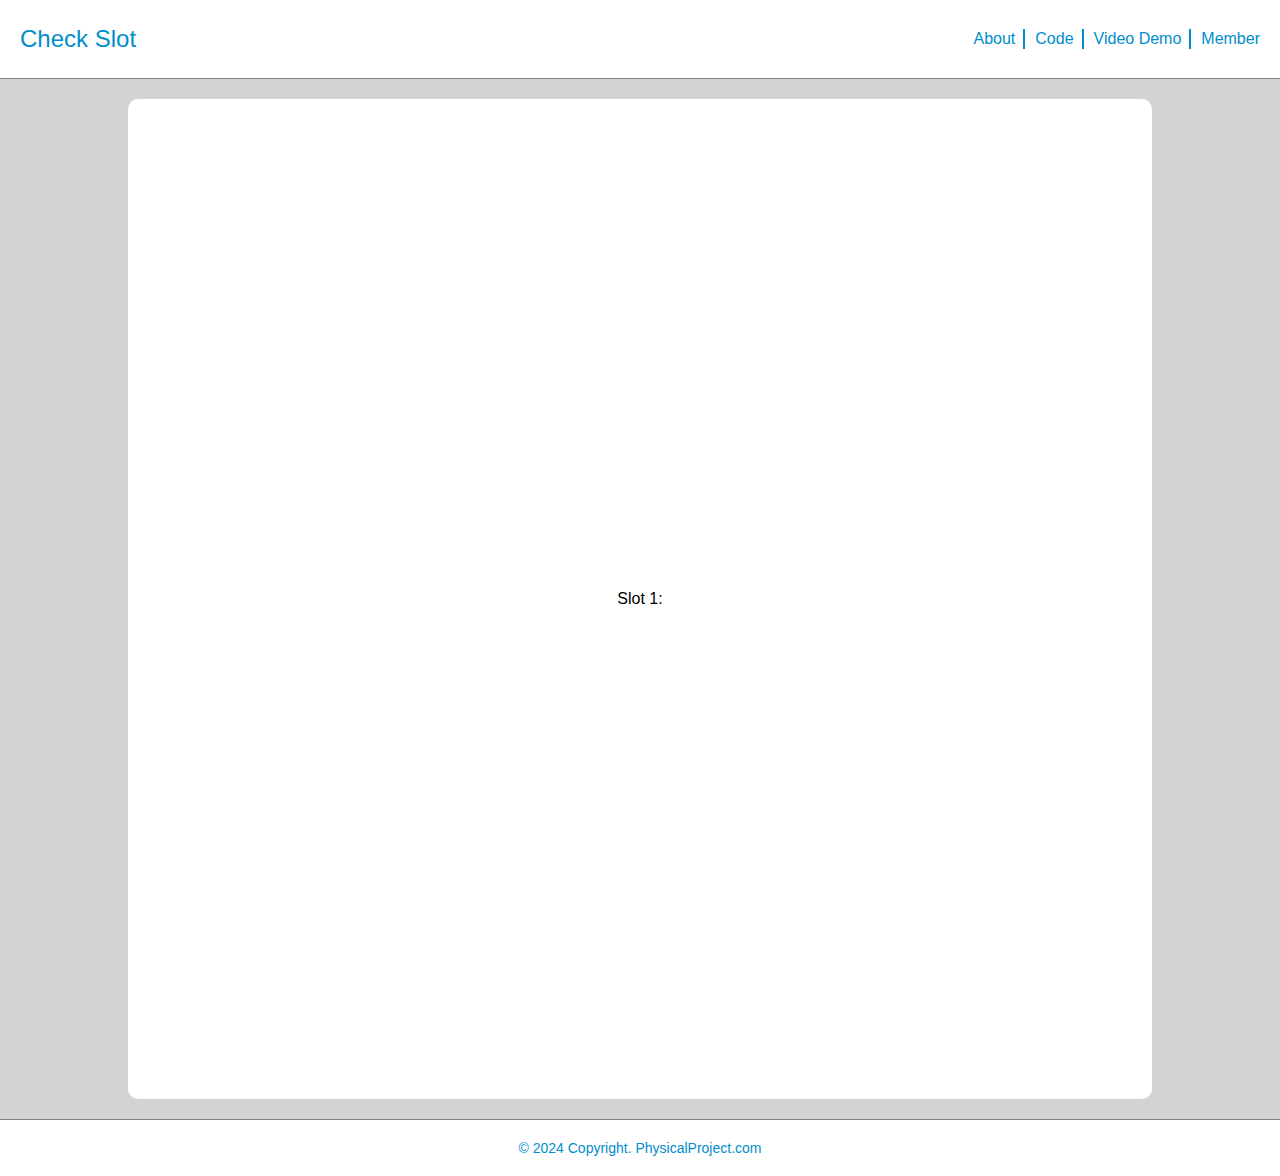
==== index.html @ 2abbc1c0 "V.1" ====
<!DOCTYPE html>
<html lang="en">
<head>
    <meta charset="UTF-8">
    <meta name="viewport" content="width=device-width, initial-scale=1.0">
    <title>Check Slot</title>
    <link rel="stylesheet" href="styles.css">
</head>
<body>
    <!-- Header -->
    <header>
        <nav>
            <a href="#main">Check Slot</a>
            <ul>
                <li><a href="./detail.html#about">About</a></li>
                <li><a href="./detail.html#code">Code</a></li>
                <li><a href="./detail.html#video">Video Demo</a></li>
                <li><a href="./detail.html#member">Member</a></li>
            </ul>
        </nav>
    </header>

    <main>
        <section class="container-main" id="#main">
            <div class="component">Slot 1: </div>
        </section>
        
    </main>

    <!-- Footer -->
    <footer>
        <p>&copy; 2024 Copyright. <a href="#">PhysicalProject.com</a></p>
    </footer>
</body>
</html>
---- styles.css ----
* {
    margin: 0;
    padding: 0;
    box-sizing: border-box;
}

body {
    font-family: Arial, sans-serif;
    background-color: #bfbfbf;
}

header {
    background-color: white;
    padding: 25px 20px;
    position: sticky;
    z-index: 1000;
    top: 0px;
    a {
        font-size: 24px;
        text-decoration: none;
        color: #008ECC;
        
    }
    a:hover {
        color: red;
    }
    border-bottom: 1px solid gray;
}

header nav {
    display: flex;
    justify-content: space-between;
    align-items: center;
}

header ul {
    list-style-type: none;
    display: flex;
    gap: 20px;
    position: relative;
}

header ul li a {
    color: #008ECC;
    text-decoration: none;
    font-size: 16px;
}

header ul li {
    position: relative;
}

header ul li:not(:last-child)::after {
    content: '';
    position: absolute;
    top: 50%; /* Centers it vertically */
    right: -10px; /* Position it to the right of the item */
    width: 2px; /* Width of the vertical line */
    height: 20px; /* Height of the vertical line */
    background-color: #008ECC; /* Color of the vertical line */
    transform: translateY(-50%); /* Center the line vertically */
}

main {
    display: flex;
    flex-direction: column;
    align-items: center;
    position: relative;
    background-color: #D3D3D3;
}


.container {
    position: relative;
    background-color: white;
    width: 100%;
    padding: 20px;
    text-align: center;
    border-top: 1px solid #D3D3D3;
    h2 {
        font-size: 32px;
        margin-bottom: 20px;
    }
}

.member-list {
    display: flex;
    justify-content: space-around;
    img {
        max-width: 20rem;
        max-height: 20rem;
        border-radius: 20px;
    }
}

.member {
    text-align: center;
    p {
        margin: 5px 0;
        font-size: 16px;
    }
}

.profile-pic {
    width: 120px;
    height: 120px;
    background-color: #d3d3d3;
    border-radius: 50%;
    margin-bottom: 10px;
}

/* Footer styling */
footer {
    background-color: white;
    color: #008ECC;
    text-align: center;
    padding: 20px;
    width: 100%;
    a {
        color: #008ECC;
        text-decoration: none;
        font-size: 14px;
    }
    p {
        font-size: 14px;
    }
    border-top: 1px solid gray;
}

.container-main {
    width: 80%;
    min-height: 1000px;
    display: flex;
    align-items: center;
    justify-content: center;
    background-color: white;
    margin-top: 20px;
    margin-bottom: 20px;
    border-radius: 10px;
    .component {
        display: flex;
        justify-content: space-around;
    }
}

/* Responsive Design: Stack sections on smaller screens */
@media (max-width: 768px) {
    .container {
        width: 80%;
    }
}
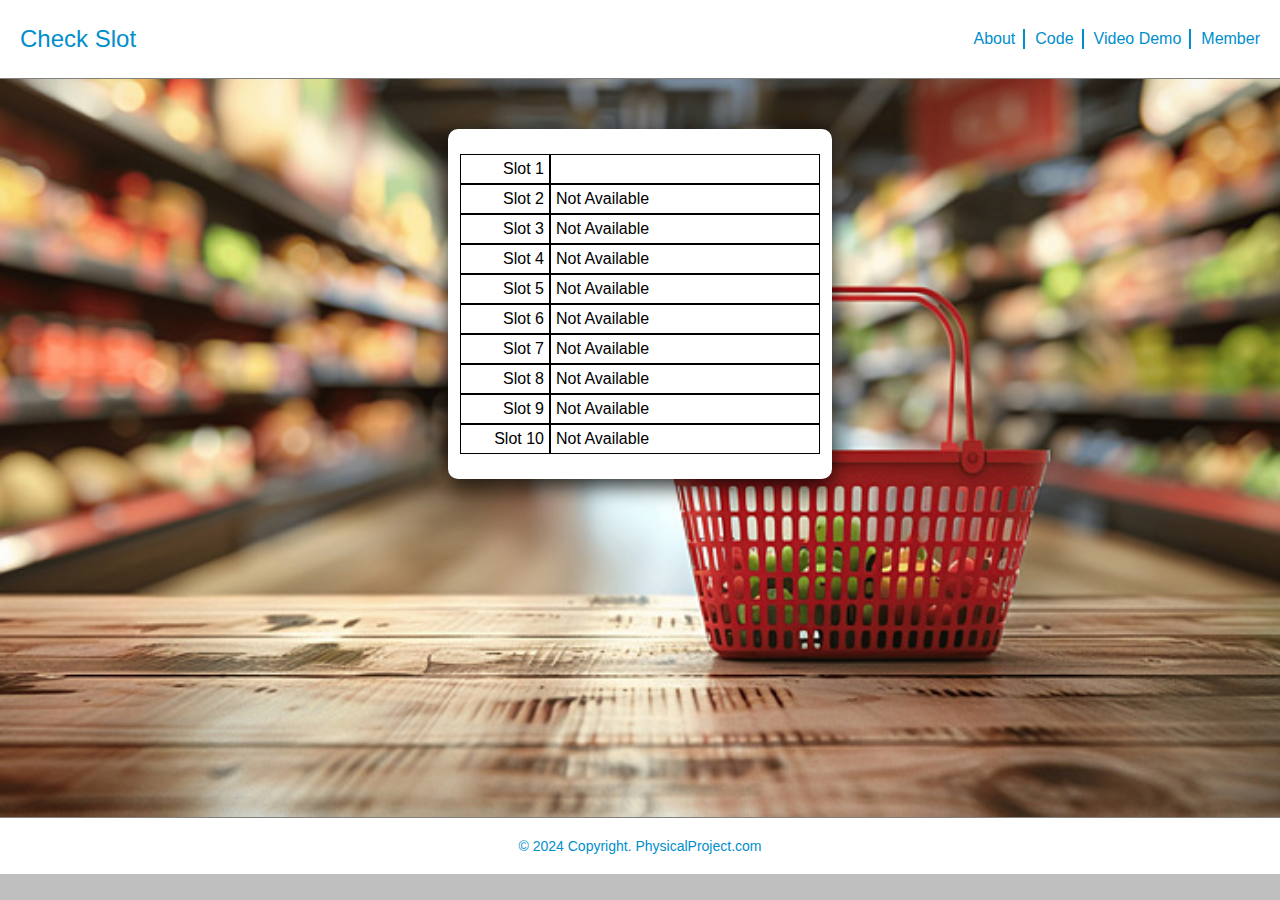
==== commit f3f6d3f9: "fix check slot page" ====
--- a/index.html
+++ b/index.html
@@ -5,6 +5,46 @@
     <meta name="viewport" content="width=device-width, initial-scale=1.0">
     <title>Check Slot</title>
     <link rel="stylesheet" href="styles.css">
+    <script src="paho.javascript-1.0.3/paho-mqtt.js"></script>
+<script>
+
+    function startConnect(){
+        client = new Paho.MQTT.Client("mqttdashboard.com", Number(8000), "dfsakhfljkasfhlajalhflajksbc");
+        client.onConnectionLost = onConnectionLost;
+        client.onMessageArrived = onMessageArrived;
+        
+        client.connect({onSuccess:onConnect});
+
+    }
+
+    function onConnect() {
+    console.log("onConnect");
+    client.subscribe("rubetterthangoldfish/1");
+    message = new Paho.MQTT.Message("Hello MQTT");
+    message.destinationName = "rubetterthangoldfish/1";
+    client.send(message);
+    }
+
+    function onConnectionLost(responseObject) {
+    if (responseObject.errorCode !== 0) {
+        console.log("onConnectionLost:"+responseObject.errorMessage);
+    }
+    }
+
+    function onMessageArrived(message) {
+    console.log("onMessageArrived:"+message.payloadString);
+    document.getElementById("messages").innerHTML += message.payloadString + "";
+    // document.getElementById("messages").innerHTML += "<br> "+ message.payloadString + "";
+    }
+    function startDisconnect(){
+        client.disconnect();
+        console.log("Disconnect");
+        document.getElementById("messages").innerHTML += "<br><span> Disconnected. </span>";
+    }
+
+    startConnect();
+
+</script>
 </head>
 <body>
     <!-- Header -->
@@ -20,9 +60,48 @@
         </nav>
     </header>
 
-    <main>
+    <main class="store">
         <section class="container-main" id="#main">
-            <div class="component">Slot 1: </div>
+            <div class="component-box">
+                <div class="small-left">Slot 1</div>
+                <div class="small-right" id="messages"></div>
+            </div>
+            <div class="component-box">
+                <div class="small-left">Slot 2</div>
+                <div class="small-right">Not Available</div>
+            </div>
+            <div class="component-box">
+                <div class="small-left">Slot 3</div>
+                <div class="small-right">Not Available</div>
+            </div>
+            <div class="component-box">
+                <div class="small-left">Slot 4</div>
+                <div class="small-right">Not Available</div>
+            </div>
+            <div class="component-box">
+                <div class="small-left">Slot 5</div>
+                <div class="small-right">Not Available</div>
+            </div>
+            <div class="component-box">
+                <div class="small-left">Slot 6</div>
+                <div class="small-right">Not Available</div>
+            </div>
+            <div class="component-box">
+                <div class="small-left">Slot 7</div>
+                <div class="small-right">Not Available</div>
+            </div>
+            <div class="component-box">
+                <div class="small-left">Slot 8</div>
+                <div class="small-right">Not Available</div>
+            </div>
+            <div class="component-box">
+                <div class="small-left">Slot 9</div>
+                <div class="small-right">Not Available</div>
+            </div>
+            <div class="component-box">
+                <div class="small-left">Slot 10</div>
+                <div class="small-right">Not Available</div>
+            </div>
         </section>
         
     </main>
--- a/styles.css
+++ b/styles.css
@@ -67,6 +67,7 @@
     align-items: center;
     position: relative;
     background-color: #D3D3D3;
+    min-height: 82vh;
 }
 
 
@@ -128,19 +129,38 @@
 }
 
 .container-main {
-    width: 80%;
-    min-height: 1000px;
+    width: 30%;
     display: flex;
+    flex-direction: column;
     align-items: center;
-    justify-content: center;
     background-color: white;
-    margin-top: 20px;
+    margin-top: 50px;
     margin-bottom: 20px;
     border-radius: 10px;
-    .component {
+    padding: 25px;
+    box-shadow: 0 8px 20px rgba(0, 0, 0, 0.799);
+    .component-box {
         display: flex;
-        justify-content: space-around;
+        justify-content: center;
+        width: 40vh;
+        .small-left, .small-right {
+            padding: 5px;
+            color: black;
+            border: 1px solid black;
+        }
+        .small-left{
+            text-align: right;
+            width: 10vh;
+        }
+        .small-right {
+            flex: 1;
+        }
     }
+}
+
+.store {
+    background-image: url(./img/SupermarketBG.jpg);
+    background-size: cover;
 }
 
 /* Responsive Design: Stack sections on smaller screens */
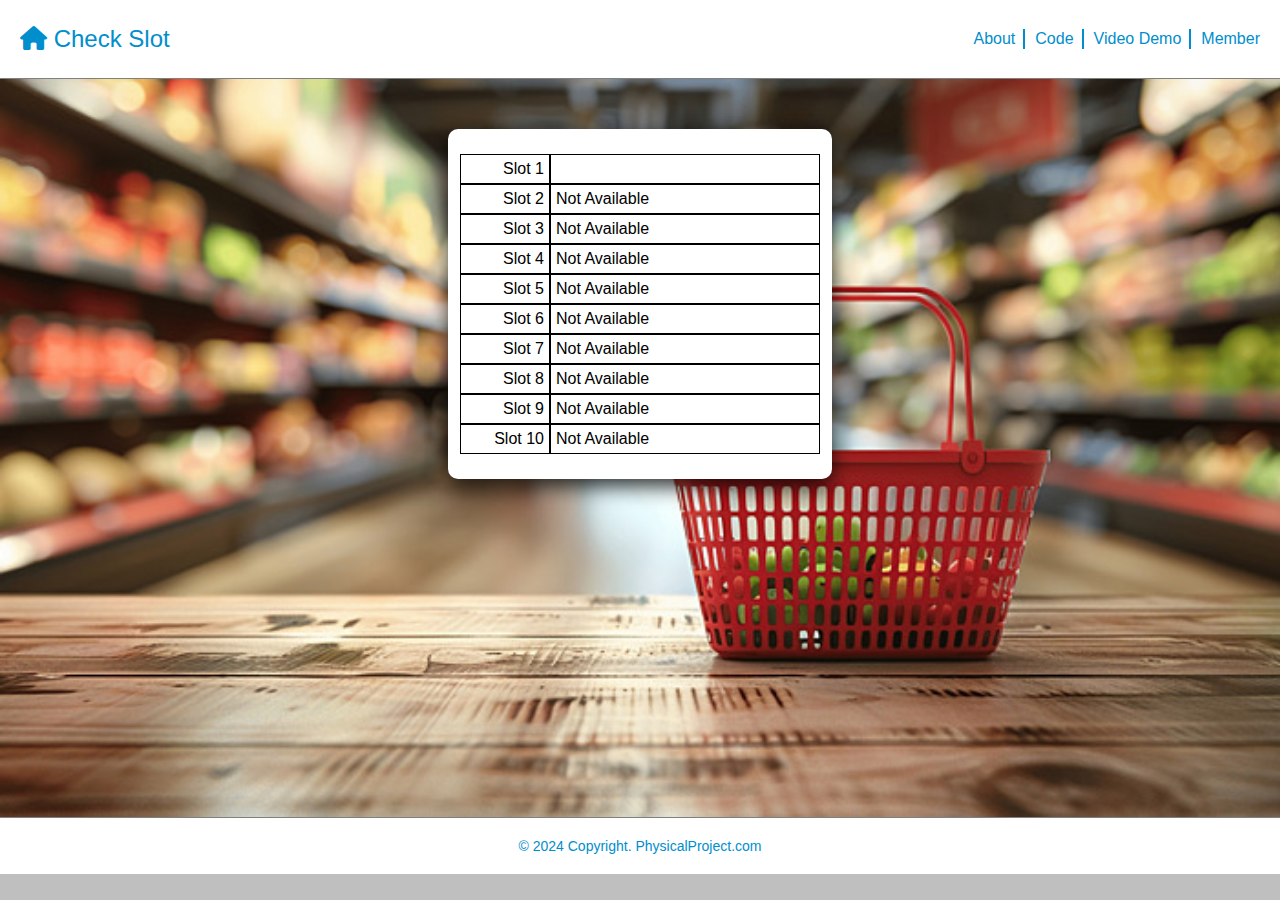
==== commit dd85f4e8: "Update detail" ====
--- a/index.html
+++ b/index.html
@@ -6,6 +6,7 @@
     <title>Check Slot</title>
     <link rel="stylesheet" href="styles.css">
     <script src="paho.javascript-1.0.3/paho-mqtt.js"></script>
+    <link rel="stylesheet" href="https://cdnjs.cloudflare.com/ajax/libs/font-awesome/6.0.0-beta3/css/all.min.css">
 <script>
 
     function startConnect(){
@@ -50,7 +51,7 @@
     <!-- Header -->
     <header>
         <nav>
-            <a href="#main">Check Slot</a>
+            <a href="#main"><i class="fas fa-home"></i> Check Slot</a>
             <ul>
                 <li><a href="./detail.html#about">About</a></li>
                 <li><a href="./detail.html#code">Code</a></li>
@@ -108,7 +109,7 @@
 
     <!-- Footer -->
     <footer>
-        <p>&copy; 2024 Copyright. <a href="#">PhysicalProject.com</a></p>
+        <p>&copy; 2024 Copyright. <a href="https://github.com/Takku1N/RUBetterThanGoldenFish">PhysicalProject.com</a></p>
     </footer>
 </body>
 </html>
--- a/styles.css
+++ b/styles.css
@@ -15,6 +15,7 @@
     position: sticky;
     z-index: 1000;
     top: 0px;
+    border-bottom: 1px solid gray;
     a {
         font-size: 24px;
         text-decoration: none;
@@ -24,41 +25,35 @@
     a:hover {
         color: red;
     }
-    border-bottom: 1px solid gray;
-}
-
-header nav {
-    display: flex;
-    justify-content: space-between;
-    align-items: center;
-}
-
-header ul {
-    list-style-type: none;
-    display: flex;
-    gap: 20px;
-    position: relative;
-}
-
-header ul li a {
-    color: #008ECC;
-    text-decoration: none;
-    font-size: 16px;
-}
-
-header ul li {
-    position: relative;
-}
-
-header ul li:not(:last-child)::after {
-    content: '';
-    position: absolute;
-    top: 50%; /* Centers it vertically */
-    right: -10px; /* Position it to the right of the item */
-    width: 2px; /* Width of the vertical line */
-    height: 20px; /* Height of the vertical line */
-    background-color: #008ECC; /* Color of the vertical line */
-    transform: translateY(-50%); /* Center the line vertically */
+    nav {
+        display: flex;
+        justify-content: space-between;
+        align-items: center;
+    }
+    ul {
+        list-style-type: none;
+        display: flex;
+        gap: 20px;
+        position: relative;
+        li {
+            position: relative;
+            a {
+                color: #008ECC;
+                text-decoration: none;
+                font-size: 16px;
+            }
+        }
+        li:not(:last-child)::after {
+            content: '';
+            position: absolute;
+            top: 50%; /* Centers it vertically */
+            right: -10px; /* Position it to the right of the item */
+            width: 2px; /* Width of the vertical line */
+            height: 20px; /* Height of the vertical line */
+            background-color: #008ECC; /* Color of the vertical line */
+            transform: translateY(-50%); /* Center the line vertically */
+        }
+    }
 }
 
 main {
@@ -82,32 +77,64 @@
         font-size: 32px;
         margin-bottom: 20px;
     }
-}
-
-.member-list {
-    display: flex;
-    justify-content: space-around;
-    img {
-        max-width: 20rem;
-        max-height: 20rem;
-        border-radius: 20px;
+    .member-list {
+        display: flex;
+        justify-content: center;
+        img {
+            margin: 2rem 4rem;
+            max-width: 20rem;
+            max-height: 20rem;
+            border-radius: 20px;
+            box-shadow: 0 8px 20px rgba(0, 0, 0, 0.525);
+        }
+        .member {
+            text-align: center;
+            margin-bottom: 2rem;
+            p {
+                margin: 5px 0;
+                font-size: 16px;
+            }
+        }
+    }
+    .big-component {
+        width: 100%;
+        height: 30rem;
+        display: flex;
+        margin: 2rem 0;
+        img {
+            object-fit: cover;
+            max-width: 50%;
+            border-radius: 20px;
+            box-shadow: 0 8px 20px rgba(0, 0, 0, 0.525);
+        }
+        .right-component {
+            padding-left: 2rem;
+            display: flex;
+            flex-direction: column;
+            justify-content: flex-start;
+            h1 {
+                text-align: left;
+                font-size: 36px;
+            }
+            p {
+                font-size: 20px;
+                padding: 10px 0;
+                text-align: left;
+                a {
+                    text-decoration: none;
+                    color: #008ECC;
+                }
+            }
+        }
     }
 }
 
-.member {
-    text-align: center;
-    p {
-        margin: 5px 0;
-        font-size: 16px;
-    }
-}
-
-.profile-pic {
-    width: 120px;
-    height: 120px;
-    background-color: #d3d3d3;
-    border-radius: 50%;
-    margin-bottom: 10px;
+.horizontal-line {
+    width: 100%;
+    height: 1px;
+    background-color: black;
+    margin-top: 20px;
+    margin-bottom: 15px;
 }
 
 /* Footer styling */
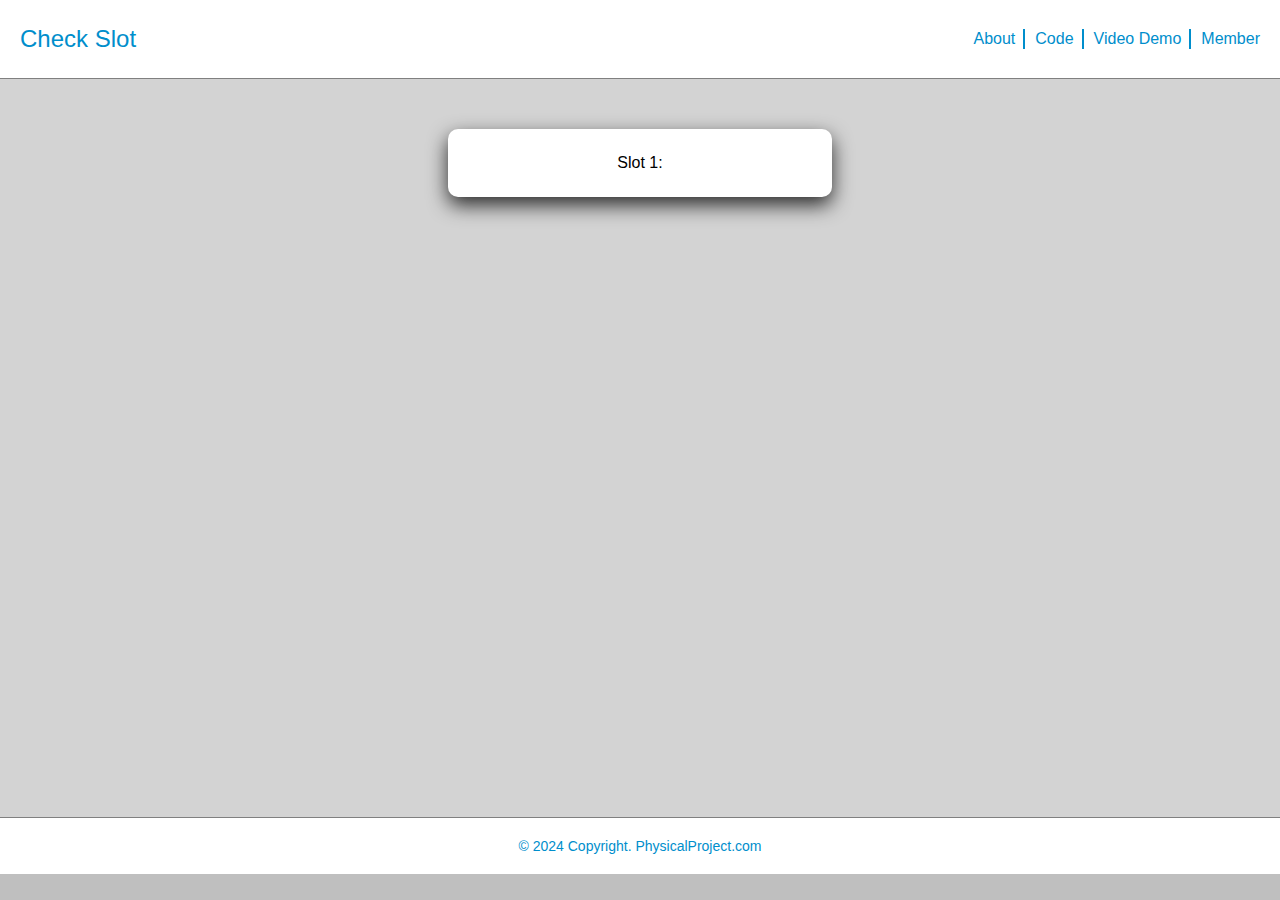
==== commit c98ac3f4: "change to more secure protocol" ====
--- a/index.html
+++ b/index.html
@@ -6,11 +6,11 @@
     <title>Check Slot</title>
     <link rel="stylesheet" href="styles.css">
     <script src="paho.javascript-1.0.3/paho-mqtt.js"></script>
-    <link rel="stylesheet" href="https://cdnjs.cloudflare.com/ajax/libs/font-awesome/6.0.0-beta3/css/all.min.css">
 <script>
 
+
     function startConnect(){
-        client = new Paho.MQTT.Client("mqttdashboard.com", Number(8000), "dfsakhfljkasfhlajalhflajksbc");
+        client = new Paho.MQTT.Client("wss://mqttdashboard.com:8884/mqtt", "dfsakhfljkasfhlajalhflajksbc");
         client.onConnectionLost = onConnectionLost;
         client.onMessageArrived = onMessageArrived;
         
@@ -34,8 +34,7 @@
 
     function onMessageArrived(message) {
     console.log("onMessageArrived:"+message.payloadString);
-    document.getElementById("messages").innerHTML += message.payloadString + "";
-    // document.getElementById("messages").innerHTML += "<br> "+ message.payloadString + "";
+    document.getElementById("messages").innerHTML += "<br> "+ message.payloadString + "";
     }
     function startDisconnect(){
         client.disconnect();
@@ -51,7 +50,7 @@
     <!-- Header -->
     <header>
         <nav>
-            <a href="#main"><i class="fas fa-home"></i> Check Slot</a>
+            <a href="#main">Check Slot</a>
             <ul>
                 <li><a href="./detail.html#about">About</a></li>
                 <li><a href="./detail.html#code">Code</a></li>
@@ -61,55 +60,16 @@
         </nav>
     </header>
 
-    <main class="store">
+    <main>
         <section class="container-main" id="#main">
-            <div class="component-box">
-                <div class="small-left">Slot 1</div>
-                <div class="small-right" id="messages"></div>
-            </div>
-            <div class="component-box">
-                <div class="small-left">Slot 2</div>
-                <div class="small-right">Not Available</div>
-            </div>
-            <div class="component-box">
-                <div class="small-left">Slot 3</div>
-                <div class="small-right">Not Available</div>
-            </div>
-            <div class="component-box">
-                <div class="small-left">Slot 4</div>
-                <div class="small-right">Not Available</div>
-            </div>
-            <div class="component-box">
-                <div class="small-left">Slot 5</div>
-                <div class="small-right">Not Available</div>
-            </div>
-            <div class="component-box">
-                <div class="small-left">Slot 6</div>
-                <div class="small-right">Not Available</div>
-            </div>
-            <div class="component-box">
-                <div class="small-left">Slot 7</div>
-                <div class="small-right">Not Available</div>
-            </div>
-            <div class="component-box">
-                <div class="small-left">Slot 8</div>
-                <div class="small-right">Not Available</div>
-            </div>
-            <div class="component-box">
-                <div class="small-left">Slot 9</div>
-                <div class="small-right">Not Available</div>
-            </div>
-            <div class="component-box">
-                <div class="small-left">Slot 10</div>
-                <div class="small-right">Not Available</div>
-            </div>
+            <div class="component" id="messages">Slot 1: </div>
         </section>
         
     </main>
 
     <!-- Footer -->
     <footer>
-        <p>&copy; 2024 Copyright. <a href="https://github.com/Takku1N/RUBetterThanGoldenFish">PhysicalProject.com</a></p>
+        <p>&copy; 2024 Copyright. <a href="#">PhysicalProject.com</a></p>
     </footer>
 </body>
 </html>
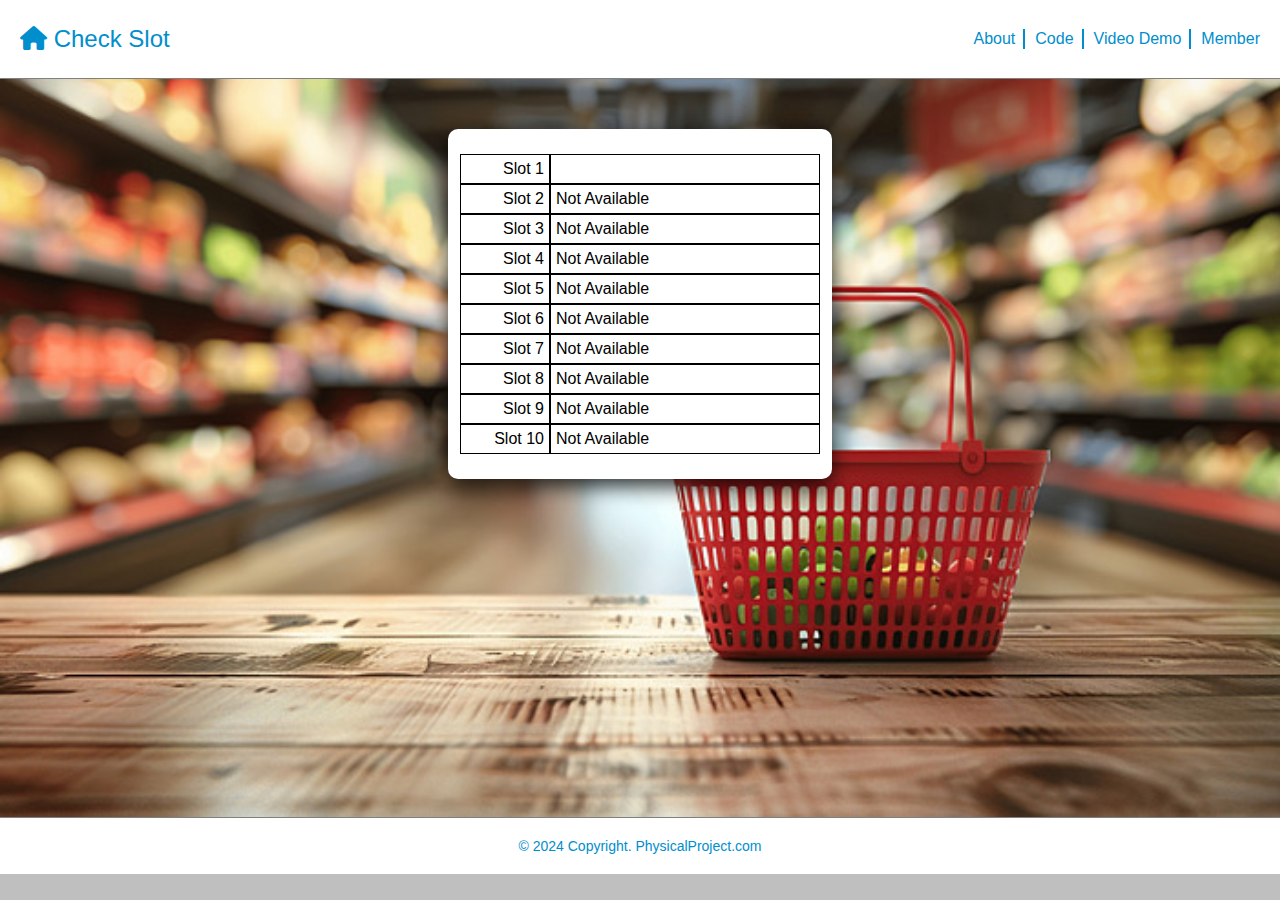
==== commit 90b72a9e: "Merge branch 'main' of https://github.com/Takku1N/RUBetterThanGoldenFish" ====
--- a/index.html
+++ b/index.html
@@ -6,8 +6,8 @@
     <title>Check Slot</title>
     <link rel="stylesheet" href="styles.css">
     <script src="paho.javascript-1.0.3/paho-mqtt.js"></script>
+    <link rel="stylesheet" href="https://cdnjs.cloudflare.com/ajax/libs/font-awesome/6.0.0-beta3/css/all.min.css">
 <script>
-
 
     function startConnect(){
         client = new Paho.MQTT.Client("wss://mqttdashboard.com:8884/mqtt", "dfsakhfljkasfhlajalhflajksbc");
@@ -34,7 +34,8 @@
 
     function onMessageArrived(message) {
     console.log("onMessageArrived:"+message.payloadString);
-    document.getElementById("messages").innerHTML += "<br> "+ message.payloadString + "";
+    document.getElementById("messages").innerHTML += message.payloadString + "";
+    // document.getElementById("messages").innerHTML += "<br> "+ message.payloadString + "";
     }
     function startDisconnect(){
         client.disconnect();
@@ -50,7 +51,7 @@
     <!-- Header -->
     <header>
         <nav>
-            <a href="#main">Check Slot</a>
+            <a href="#main"><i class="fas fa-home"></i> Check Slot</a>
             <ul>
                 <li><a href="./detail.html#about">About</a></li>
                 <li><a href="./detail.html#code">Code</a></li>
@@ -60,16 +61,55 @@
         </nav>
     </header>
 
-    <main>
+    <main class="store">
         <section class="container-main" id="#main">
-            <div class="component" id="messages">Slot 1: </div>
+            <div class="component-box">
+                <div class="small-left">Slot 1</div>
+                <div class="small-right" id="messages"></div>
+            </div>
+            <div class="component-box">
+                <div class="small-left">Slot 2</div>
+                <div class="small-right">Not Available</div>
+            </div>
+            <div class="component-box">
+                <div class="small-left">Slot 3</div>
+                <div class="small-right">Not Available</div>
+            </div>
+            <div class="component-box">
+                <div class="small-left">Slot 4</div>
+                <div class="small-right">Not Available</div>
+            </div>
+            <div class="component-box">
+                <div class="small-left">Slot 5</div>
+                <div class="small-right">Not Available</div>
+            </div>
+            <div class="component-box">
+                <div class="small-left">Slot 6</div>
+                <div class="small-right">Not Available</div>
+            </div>
+            <div class="component-box">
+                <div class="small-left">Slot 7</div>
+                <div class="small-right">Not Available</div>
+            </div>
+            <div class="component-box">
+                <div class="small-left">Slot 8</div>
+                <div class="small-right">Not Available</div>
+            </div>
+            <div class="component-box">
+                <div class="small-left">Slot 9</div>
+                <div class="small-right">Not Available</div>
+            </div>
+            <div class="component-box">
+                <div class="small-left">Slot 10</div>
+                <div class="small-right">Not Available</div>
+            </div>
         </section>
         
     </main>
 
     <!-- Footer -->
     <footer>
-        <p>&copy; 2024 Copyright. <a href="#">PhysicalProject.com</a></p>
+        <p>&copy; 2024 Copyright. <a href="https://github.com/Takku1N/RUBetterThanGoldenFish">PhysicalProject.com</a></p>
     </footer>
 </body>
 </html>
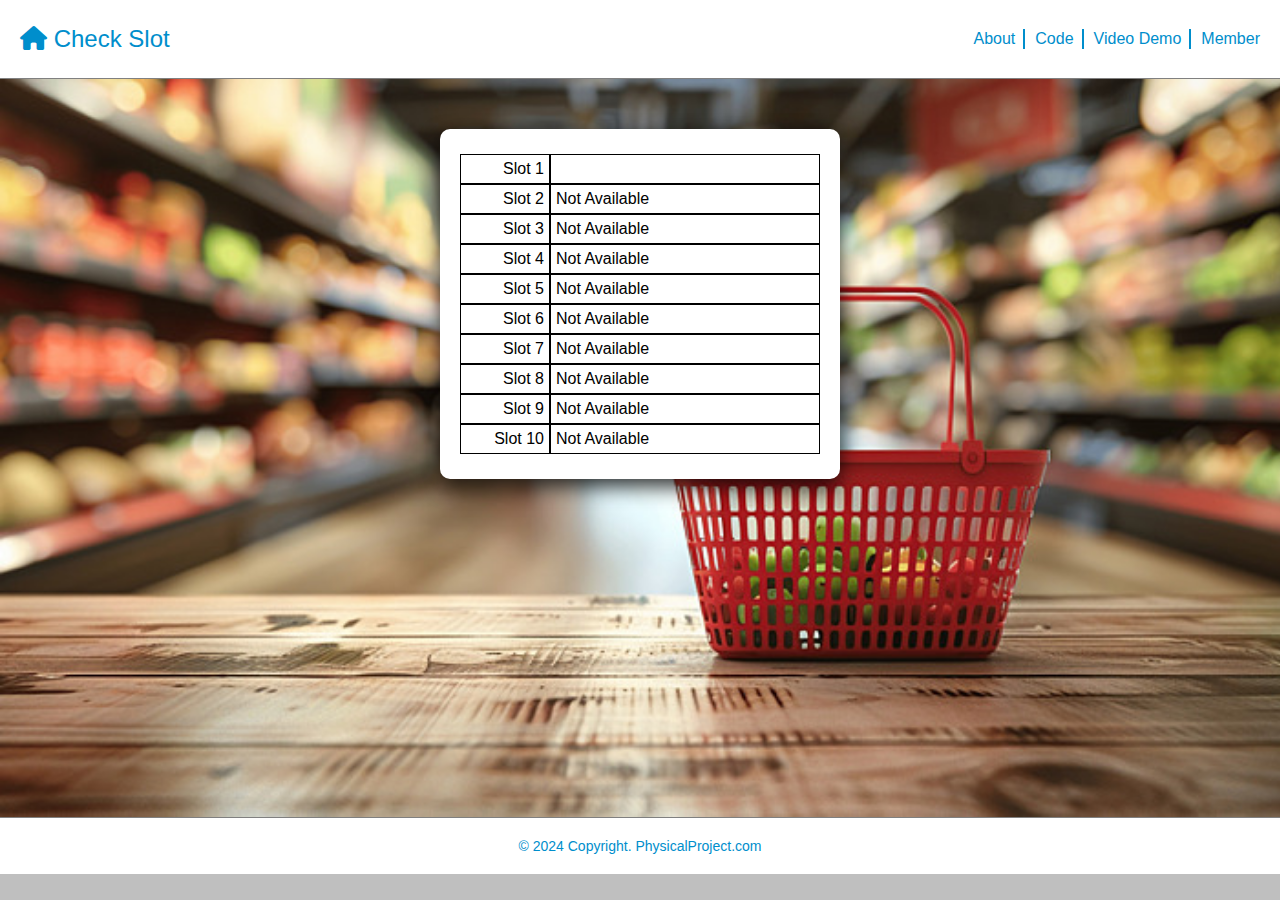
==== commit 17c0038e: "Let see in phone..." ====
--- a/index.html
+++ b/index.html
@@ -21,7 +21,7 @@
     function onConnect() {
     console.log("onConnect");
     client.subscribe("rubetterthangoldfish/1");
-    message = new Paho.MQTT.Message("Hello MQTT");
+    message = new Paho.MQTT.Message("Waiting...");
     message.destinationName = "rubetterthangoldfish/1";
     client.send(message);
     }
@@ -34,8 +34,9 @@
 
     function onMessageArrived(message) {
     console.log("onMessageArrived:"+message.payloadString);
-    document.getElementById("messages").innerHTML += message.payloadString + "";
+    // document.getElementById("messages").innerHTML += message.payloadString + "";
     // document.getElementById("messages").innerHTML += "<br> "+ message.payloadString + "";
+    document.getElementById("messages").innerHTML = message.payloadString + "";
     }
     function startDisconnect(){
         client.disconnect();
--- a/styles.css
+++ b/styles.css
@@ -156,7 +156,7 @@
 }
 
 .container-main {
-    width: 30%;
+    width: 25rem;
     display: flex;
     flex-direction: column;
     align-items: center;
@@ -195,4 +195,28 @@
     .container {
         width: 80%;
     }
+}
+
+@media (max-width: 500px) {
+    header {
+        a {
+            font-size: 18px;
+        }
+        ul li a {
+            font-size: 14px;
+        }
+    }
+    .container {
+        .member-list {
+            flex-direction: column;
+        }
+        .big-component {
+            height: auto;
+            flex-direction: column;
+            img {
+                max-width: 20rem;
+                margin-bottom: 2rem;
+            }
+        }
+    }
 }